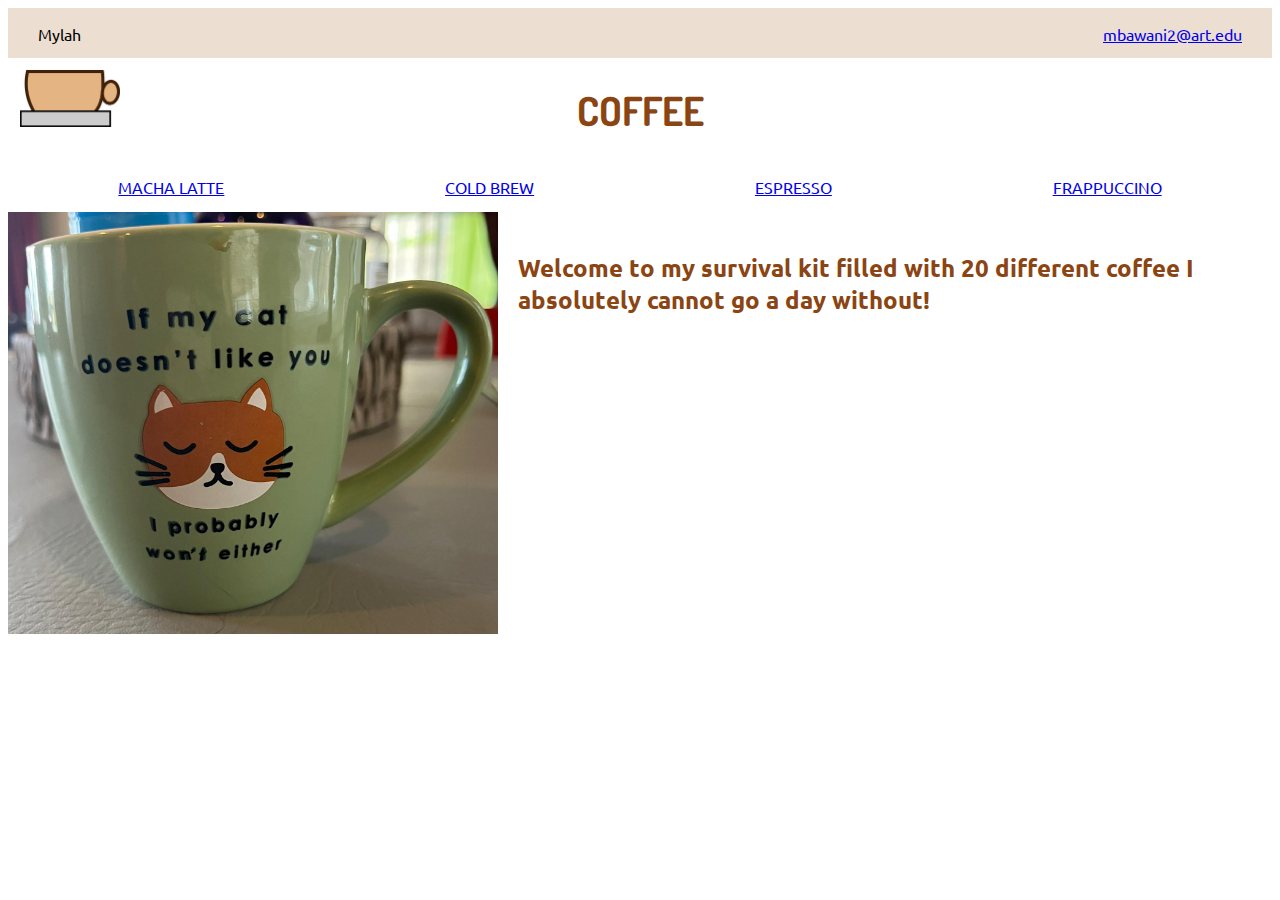
==== index.html @ ba7f1ad4 "Add files via upload" ====
<!DOCTYPE html>
<html>
<head>
	<link rel="preconnect" href="https://fonts.googleapis.com">
	<link rel="preconnect" href="https://fonts.gstatic.com" crossorigin>
	<link href="https://fonts.googleapis.com/css2?family=Dosis:wght@200;300;400;500;600;700;800&family=Ubuntu:ital,wght@0,300;0,400;0,500;0,700;1,300;1,400;1,500;1,700&display=swap" rel="stylesheet">
	<link rel="stylesheet" type="text/css" href="./resources/css/style.css">
	<title>The Coffee Kit</title>
</head>
<body>
	<div class="header">
		<div class="contactInfo">
			<ul class="contactListContainer">
				<li>Mylah</li>
				<li>
					<a href="mailto:mbawani2@art.edu">mbawani2@art.edu</a>
				</li>
			</ul>
		</div>
		<img class="cupLogo" src="./resources/img/cup_logo.jpeg">
		<h1>COFFEE</h1>
		<div class="tabsContainer">
			<a href="./resources/macha_latte.html">MACHA LATTE</a>
			<a href="./resources/coldbrew.html">COLD BREW</a>
			<a href="./resources/espresso.html">ESPRESSO</a>
			<a href="./resources/frappuccino.html">FRAPPUCCINO</a>
		</div>
	</div>
	<div class="homeBody">
		<div class="mugContainer">
			<img class="mugImg" src="./resources/img/mug.jpeg">
		</div>
		<div class="welcomeMessageContainer">
			<h2 class="message">Welcome to my survival kit filled with 20 different coffee I absolutely cannot go a day without!</h2>
		</div>
	</div>
</body>
</html>
---- resources/css/style.css ----
/*
	COLOR
	Dark Brown - #8B4513
	Light Brown - #D2B48C
*/

*{
	font-family: 'Ubuntu', sans-serif;
}

.header {
	width: 100%;
	height: auto;
	text-align: center;
	display: flex;
	flex-direction: column;
	align-items: center;
}

h1 {
	color: #8B4513;
	font-weight: 700;
	font-size: 40px;
	font-family: 'Dosis', sans-serif;
}

.contactInfo {
	width: 100%;
	height: 50px;
	background-color: #ECDFD1;
}

.contactListContainer {
	display: flex;
	justify-content: space-between;
	list-style: none;
	padding-right: 30px;
	padding-left: 30px;
}

.cupLogo {
	width: 100px;
	position: absolute;
	left: 20px;
	top: 70px;
}

.homeLogo {
	width: 100px;
	position: absolute;
	left: 20px;
	top: 30px;
}

.tabsContainer {
	width: 100%;
	height: 50px;
	display: flex;
	justify-content: space-around;
	align-items: center;
}

.homeBody {
	width: 100%;
	height: auto;
	display: flex;
	flex-direction: row;
}

.mugContainer {
	width: 40%;
	height: auto;
}

.mugImg {
	width: 100%;
}

.welcomeMessageContainer {
	width: 60%;
	height: auto;
	padding: 20px;
}

.message {
	color: #8B4513;

}
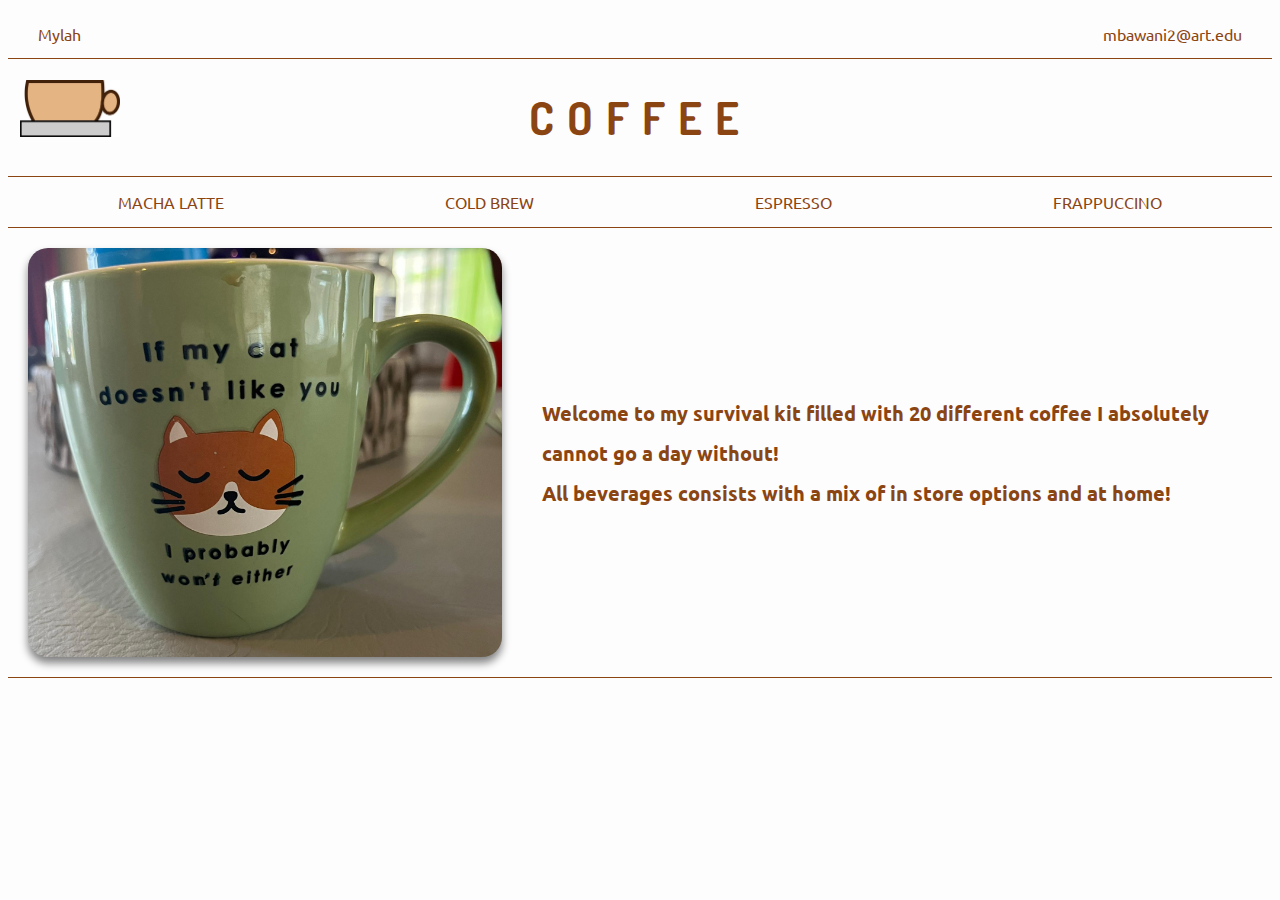
==== commit 2f921320: "Update index.html" ====
--- a/index.html
+++ b/index.html
@@ -11,9 +11,9 @@
 	<div class="header">
 		<div class="contactInfo">
 			<ul class="contactListContainer">
-				<li>Mylah</li>
+				<li class="contact">Mylah</li>
 				<li>
-					<a href="mailto:mbawani2@art.edu">mbawani2@art.edu</a>
+					<a class="contact" href="mailto:mbawani2@art.edu">mbawani2@art.edu</a>
 				</li>
 			</ul>
 		</div>
@@ -21,7 +21,7 @@
 		<h1>COFFEE</h1>
 		<div class="tabsContainer">
 			<a href="./resources/macha_latte.html">MACHA LATTE</a>
-			<a href="./resources/coldbrew.html">COLD BREW</a>
+			<a href="./resources/coldBrew.html">COLD BREW</a>
 			<a href="./resources/espresso.html">ESPRESSO</a>
 			<a href="./resources/frappuccino.html">FRAPPUCCINO</a>
 		</div>
@@ -31,8 +31,9 @@
 			<img class="mugImg" src="./resources/img/mug.jpeg">
 		</div>
 		<div class="welcomeMessageContainer">
-			<h2 class="message">Welcome to my survival kit filled with 20 different coffee I absolutely cannot go a day without!</h2>
+			<h2 class="message homePageMessage">Welcome to my survival kit filled with 20 different coffee I absolutely cannot go a day without!<br>
+			All beverages consists with a mix of in store options and at home!</h2>
 		</div>
 	</div>
 </body>
-</html>+</html>
--- a/resources/css/style.css
+++ b/resources/css/style.css
@@ -6,6 +6,7 @@
 
 *{
 	font-family: 'Ubuntu', sans-serif;
+	background-color: #fdfdfd;
 }
 
 .header {
@@ -17,17 +18,27 @@
 	align-items: center;
 }
 
+.contact, a {
+	color: #8B4513;
+	text-decoration: none;
+}
+
+a:hover {
+	text-decoration: underline;
+}
+
 h1 {
 	color: #8B4513;
 	font-weight: 700;
-	font-size: 40px;
+	font-size: 45px;
 	font-family: 'Dosis', sans-serif;
+	letter-spacing: 13px;
 }
 
 .contactInfo {
 	width: 100%;
 	height: 50px;
-	background-color: #ECDFD1;
+	border-bottom: 1px #8B4513 solid;
 }
 
 .contactListContainer {
@@ -42,7 +53,7 @@
 	width: 100px;
 	position: absolute;
 	left: 20px;
-	top: 70px;
+	top: 80px;
 }
 
 .homeLogo {
@@ -58,31 +69,46 @@
 	display: flex;
 	justify-content: space-around;
 	align-items: center;
+	border-top: 1px #8B4513 solid;
 }
 
 .homeBody {
 	width: 100%;
-	height: auto;
+	max-height: auto;
+	max-height: 100vh;
 	display: flex;
 	flex-direction: row;
+	border-top: 1px #8B4513 solid;
+	border-bottom: 1px #8B4513 solid;
 }
 
 .mugContainer {
 	width: 40%;
 	height: auto;
+	max-height: 75vh;
+	padding: 20px;
+	display: flex;
+	justify-content: center;
 }
 
 .mugImg {
-	width: 100%;
+	max-width: 100%;
+	height: 100%;
+	object-fit: cover;
+	border-radius: 20px;
+	box-shadow: grey 0px 6px 9px;
 }
 
 .welcomeMessageContainer {
 	width: 60%;
 	height: auto;
 	padding: 20px;
+	display: flex;
+	align-items: center;
 }
 
 .message {
 	color: #8B4513;
-
-}+	font-size: 20px;
+	line-height: 200%;
+}
